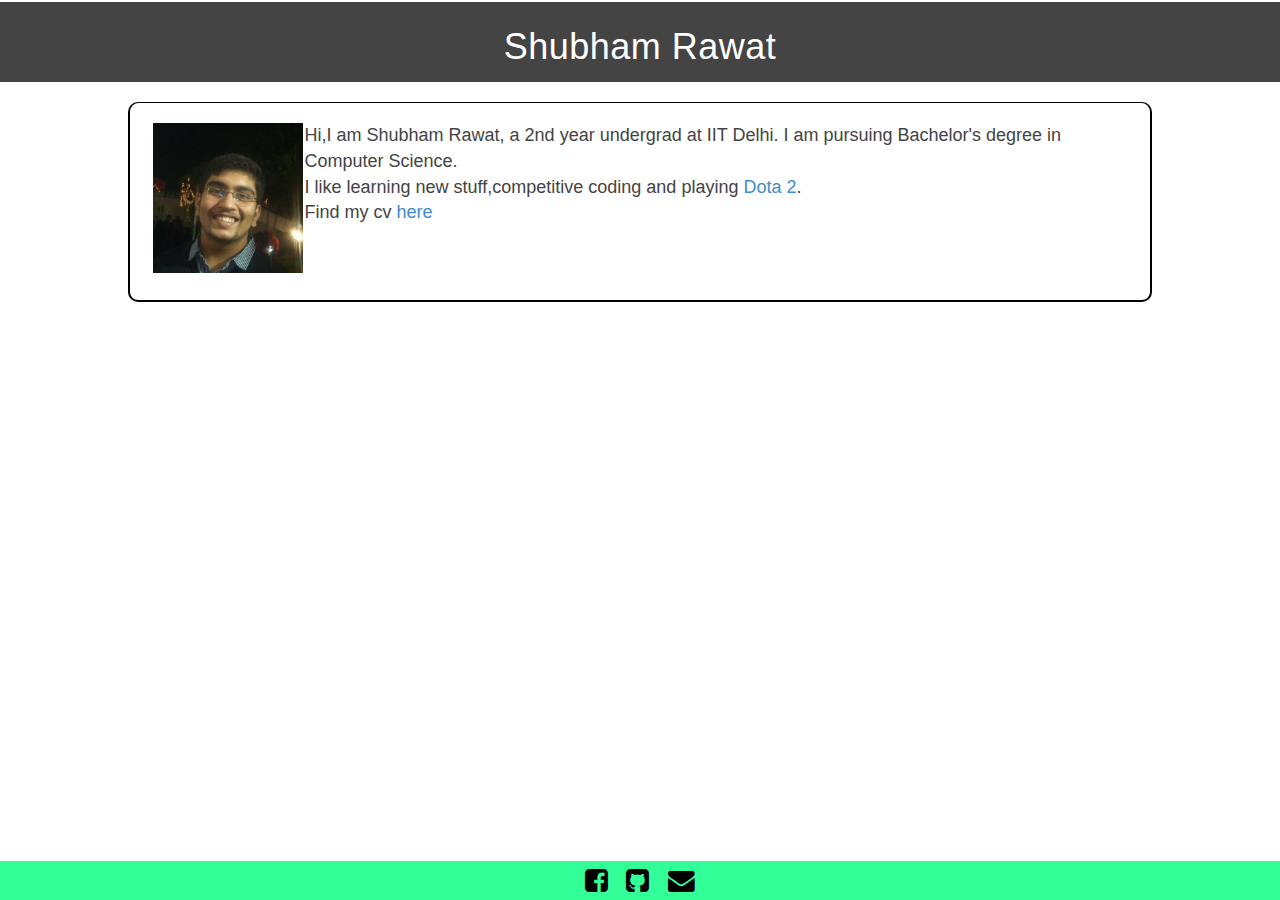
==== index.html @ cfb8d9c7 "added initial files." ====
<! DOCTYPE html>
<html lang="en">
<title>Shubham Rawat</title>
<head>
<!meta http-equiv="refresh" content="0; url=http://www.google.com" />
<!<meta http-equiv="refresh" content = "5">
<link rel="icon" href="inf.ico">

<link rel="stylesheet" type="text/css" href="font-awesome-4.2.0/css/font-awesome.min.css">
<link rel="stylesheet" type="text/css" href="bootstrap.min.css">
<link rel="stylesheet" type="text/css" href="style.css">
<script src="jquery-1.7.2.min.js"></script>
  <script src="scripts.js"></script>
</head>
<div id="fb-root"></div>
<script>(function(d, s, id) {
  var js, fjs = d.getElementsByTagName(s)[0];
  if (d.getElementById(id)) return;
  js = d.createElement(s); js.id = id;
  js.src = "//connect.facebook.net/en_US/sdk.js#xfbml=1&version=v2.0";
  fjs.parentNode.insertBefore(js, fjs);
}(document, 'script', 'facebook-jssdk'));
</script>
</div>
<script>
  (function(i,s,o,g,r,a,m){i['GoogleAnalyticsObject']=r;i[r]=i[r]||function(){
  (i[r].q=i[r].q||[]).push(arguments)},i[r].l=1*new Date();a=s.createElement(o),
  m=s.getElementsByTagName(o)[0];a.async=1;a.src=g;m.parentNode.insertBefore(a,m)
  })(window,document,'script','//www.google-analytics.com/analytics.js','ga');

  ga('create', 'UA-55336310-1', 'auto');
  ga('send', 'pageview');

</script>
<body>
    <div class="mainheader">
         <h1>Shubham Rawat</h1>

    </div>
    <br>
    <div class="mainbody">
        <div class="intro">
            <p style="padding:20px">
                <img src="Shubham.jpg" width="150" hspace=2 0 height="150" style="float:left"></img>Hi,I am Shubham Rawat, a 2nd year undergrad at IIT Delhi. I am pursuing Bachelor's degree in Computer Science.
                <br>I like learning new stuff,competitive coding and playing <a href="http://www.dota2.com">Dota 2</a>.<br>Find my cv
                 <a href="cv.pdf" target="_blank">here</a></p>
        </div>
    </div>
    <br>
    <div class="bottom"> <a class="fa fa-facebook-square fa-lg" href="http://www.fb.com/shubhdev1995" target="_blank"></a>
&nbsp <a class="fa fa-github-square fa-lg" href="https://www.github.com/shubhdev" target="_blank"></a>
&nbsp <a class="fa fa-envelope fa-lg" href="mailto:shubhamrawat1100@gmail.com" target="_blank"></a>

    </div>
 <div id="page-loader"><span class="modal"><!-- Place at bottom of page --></span></div>
   
  </body>
  </html>
---- style.css ----
@font-face{
    font-family: custom1;
    src : url(custom1.ttf);
}
body {
    background-color: #ffF;
    color : #444;
}
div.mainheader {
    padding:5px;
    width:100%;
    text-align: center;
    
    font-size: 70px;
    font-weight: lighter;
    letter-spacing: 0.5px;
    color: #fff;
    margin-top:2px;
    background-color:#444;
}
div.bottom {
    position:fixed;
    bottom:0px;
    padding:5px;
    width:100%;
    text-align: center;
    font-size: 20px;
    font-weight: lighter;
    letter-spacing: 0.5px;
    color: #000;
    margin-top:2px;
    background-color:#33ff99;
}
div.intro {
    width:80%;
    height : 200px;
    padding: 0.5px;
    border-bottom:2px solid #ccc;
    border-left:2px solid #ccc;
    border-right:2px solid #ccc;
    border-radius: 10px;
    border-top:1px solid #ccc;
    border-color: #000;
    margin-left:auto;
    margin-right:auto;
    font-size:18px;
}
a.fa:hover {
    color:#fff;
    text-decoration: none;
    transition:all 0.1s ease-in-out;
    -webkit-transform: rotate(0deg) scale(1.4) skew(0deg) translate(0px);
    -moz-transform: rotate(0deg) scale(1.4) skew(0deg) translate(0px);
}
a.fa {
    color:#000;
    transition:all 0.1s ease-in-out;
    -webkit-transform: rotate(0deg) scale(1) skew(0deg) translate(0px);
    -moz-transform: rotate(0deg) scale(1) skew(0deg) translate(0px);
}
   #page-loader {
position: fixed;
top: 0;
left: 0;
bottom: 0;
right: 0;
background: #fff;
z-index: 99999;
}
#page-loader .modal {
   display: block;
width: 200px;
height: 200px;
position: absolute;
/*z-index: 1000;*/
top: 40%;
left: 42%;

background: url('Preloader_3.gif') no-repeat;
    
}
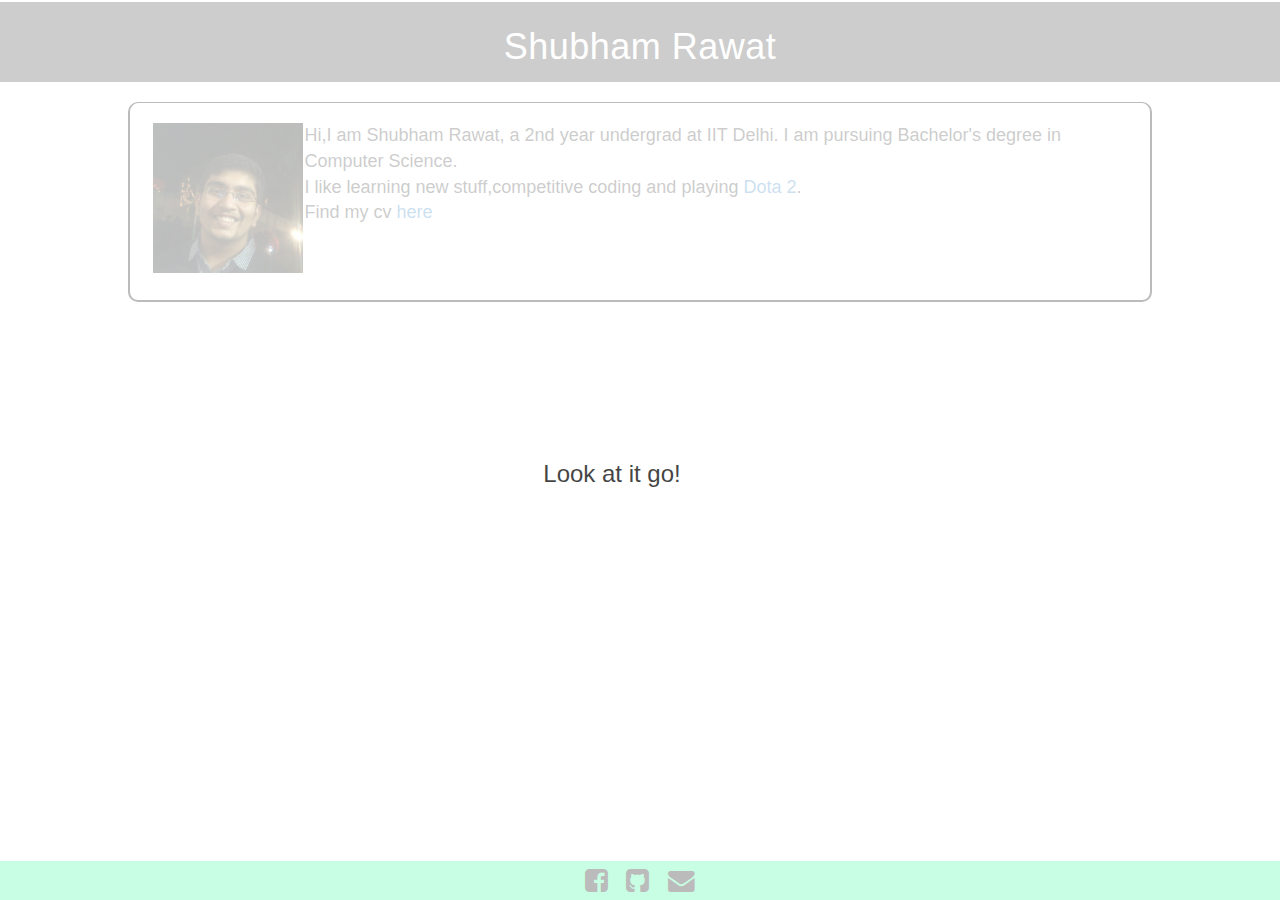
==== commit a3f74080: "updates" ====
--- a/index.html
+++ b/index.html
@@ -46,14 +46,39 @@
                  <a href="cv.pdf" target="_blank">here</a></p>
         </div>
     </div>
+    
     <br>
     <div class="bottom"> <a class="fa fa-facebook-square fa-lg" href="http://www.fb.com/shubhdev1995" target="_blank"></a>
 &nbsp <a class="fa fa-github-square fa-lg" href="https://www.github.com/shubhdev" target="_blank"></a>
 &nbsp <a class="fa fa-envelope fa-lg" href="mailto:shubhamrawat1100@gmail.com" target="_blank"></a>
 
     </div>
- <div id="page-loader"><span class="modal"><!-- Place at bottom of page --></span></div>
-   
+    <div class="loader">
+   <div class="dotswrapper">
+    <div class="dot"></div>
+    <div class="dot"></div>
+    <div class="dot"></div>
+    <div class="dot"></div>
+    <div class="dot"></div>
+    <div class="dot"></div>
+    <div class="dot"></div>
+    <div class="dot"></div>
+    <div class="dot"></div>
+    <div class="dot"></div>
+    <div class="dot"></div>
+    <div class="dot"></div>
+    <div class="dot"></div>
+    <div class="dot"></div>
+    <div class="dot"></div>
+    <div class="dot"></div>
+    </div>
+    <div class="dota">
+    <a href="http://dota2.gamepedia.com/Witch_Doctor_responses" target="_blank"><h3 style="text-align:center">Look at it go!
+    </h3>
+    </a>
+    </div>  
+  </div>
+  </div>
   </body>
   </html>
 
--- a/style.css
+++ b/style.css
@@ -6,6 +6,425 @@
     background-color: #ffF;
     color : #444;
 }
+.dotswrapper {
+    top: 38%;
+    position: fixed !important;
+    width: 200px !important;
+    height: 50px !important;
+    left: calc(48% - 50px) !important;
+    background: #fff;
+}
+.dota{
+    top:49%;
+    position:fixed;
+    width: 200px !important;
+    height: 50px !important;
+    left:calc(40%) !important;
+    background:#fff;
+}
+.loader{
+   background-color:#fff;
+    position:fixed;
+    width:100%;
+    height:100%;
+    top:0px;
+    left:0px;
+    z-index:1000;
+}
+
+.dot {
+    position: absolute !important;
+    width: 10px !important;
+    height: 10px !important;
+    border-radius: 50% !important;
+}
+
+.dot:nth-child(1) {
+    animation: load 1.6s linear infinite;
+    animation-delay: 0.1s;
+    -webkit-animation: load 1.6s linear infinite;
+    -webkit-animation-delay: 0.1s;
+}
+
+@keyframes load {
+    5% {
+        background: #333;
+    }
+}
+
+@-webkit-keyframes load {
+    5% {
+        background: #333;
+    }
+}
+
+.dot:nth-child(2) {
+    animation: load 1.6s linear infinite;
+    animation-delay: 0.2s;
+    -webkit-animation: load 1.6s linear infinite;
+    -webkit-animation-delay: 0.2s;
+}
+
+@keyframes load {
+    5% {
+        background: #333;
+    }
+}
+
+@-webkit-keyframes load {
+    5% {
+        background: #333;
+    }
+}
+
+.dot:nth-child(3) {
+    animation: load 1.6s linear infinite;
+    animation-delay: 0.3s;
+    -webkit-animation: load 1.6s linear infinite;
+    -webkit-animation-delay: 0.3s;
+}
+
+@keyframes load {
+    5% {
+        background: #333;
+    }
+}
+
+@-webkit-keyframes load {
+    5% {
+        background: #333;
+    }
+}
+
+.dot:nth-child(4) {
+    animation: load 1.6s linear infinite;
+    animation-delay: 0.4s;
+    -webkit-animation: load 1.6s linear infinite;
+    -webkit-animation-delay: 0.4s;
+}
+
+@keyframes load {
+    5% {
+        background: #333;
+    }
+}
+
+@-webkit-keyframes load {
+    5% {
+        background: #333;
+    }
+}
+
+.dot:nth-child(5) {
+    animation: load 1.6s linear infinite;
+    animation-delay: 0.5s;
+    -webkit-animation: load 1.6s linear infinite;
+    -webkit-animation-delay: 0.5s;
+}
+
+@keyframes load {
+    5% {
+        background: #333;
+    }
+}
+
+@-webkit-keyframes load {
+    5% {
+        background: #333;
+    }
+}
+
+.dot:nth-child(6) {
+    animation: load 1.6s linear infinite;
+    animation-delay: 0.6s;
+    -webkit-animation: load 1.6s linear infinite;
+    -webkit-animation-delay: 0.6s;
+}
+
+@keyframes load {
+    5% {
+        background: #333;
+    }
+}
+
+@-webkit-keyframes load {
+    5% {
+        background: #333;
+    }
+}
+
+.dot:nth-child(7) {
+    animation: load 1.6s linear infinite;
+    animation-delay: 0.7s;
+    -webkit-animation: load 1.6s linear infinite;
+    -webkit-animation-delay: 0.7s;
+}
+
+@keyframes load {
+    5% {
+        background: #333;
+    }
+}
+
+@-webkit-keyframes load {
+    5% {
+        background: #333;
+    }
+}
+
+.dot:nth-child(8) {
+    animation: load 1.6s linear infinite;
+    animation-delay: 0.8s;
+    -webkit-animation: load 1.6s linear infinite;
+    -webkit-animation-delay: 0.8s;
+}
+
+@keyframes load {
+    5% {
+        background: #333;
+    }
+}
+
+@-webkit-keyframes load {
+    5% {
+        background: #333;
+    }
+}
+
+.dot:nth-child(9) {
+    animation: load 1.6s linear infinite;
+    animation-delay: 0.9s;
+    -webkit-animation: load 1.6s linear infinite;
+    -webkit-animation-delay: 0.9s;
+}
+
+@keyframes load {
+    5% {
+        background: #333;
+    }
+}
+
+@-webkit-keyframes load {
+    5% {
+        background: #333;
+    }
+}
+
+.dot:nth-child(10) {
+    animation: load 1.6s linear infinite;
+    animation-delay: 1s;
+    -webkit-animation: load 1.6s linear infinite;
+    -webkit-animation-delay: 1s;
+}
+
+@keyframes load {
+    5% {
+        background: #333;
+    }
+}
+
+@-webkit-keyframes load {
+    5% {
+        background: #333;
+    }
+}
+
+.dot:nth-child(11) {
+    animation: load 1.6s linear infinite;
+    animation-delay: 1.1s;
+    -webkit-animation: load 1.6s linear infinite;
+    -webkit-animation-delay: 1.1s;
+}
+
+@keyframes load {
+    5% {
+        background: #333;
+    }
+}
+
+@-webkit-keyframes load {
+    5% {
+        background: #333;
+    }
+}
+
+.dot:nth-child(12) {
+    animation: load 1.6s linear infinite;
+    animation-delay: 1.2s;
+    -webkit-animation: load 1.6s linear infinite;
+    -webkit-animation-delay: 1.2s;
+}
+
+@keyframes load {
+    5% {
+        background: #333;
+    }
+}
+
+@-webkit-keyframes load {
+    5% {
+        background: #333;
+    }
+}
+
+.dot:nth-child(13) {
+    animation: load 1.6s linear infinite;
+    animation-delay: 1.3s;
+    -webkit-animation: load 1.6s linear infinite;
+    -webkit-animation-delay: 1.3s;
+}
+
+@keyframes load {
+    5% {
+        background: #333;
+    }
+}
+
+@-webkit-keyframes load {
+    5% {
+        background: #333;
+    }
+}
+
+.dot:nth-child(14) {
+    animation: load 1.6s linear infinite;
+    animation-delay: 1.4s;
+    -webkit-animation: load 1.6s linear infinite;
+    -webkit-animation-delay: 1.4s;
+}
+
+@keyframes load {
+    5% {
+        background: #333;
+    }
+}
+
+@-webkit-keyframes load {
+    5% {
+        background: #333;
+    }
+}
+
+.dot:nth-child(15) {
+    animation: load 1.6s linear infinite;
+    animation-delay: 1.5s;
+    -webkit-animation: load 1.6s linear infinite;
+    -webkit-animation-delay: 1.5s;
+}
+
+@keyframes load {
+    5% {
+        background: #333;
+    }
+}
+
+@-webkit-keyframes load {
+    5% {
+        background: #333;
+    }
+}
+
+.dot:nth-child(16) {
+    animation: load 1.6s linear infinite;
+    animation-delay: 1.6s;
+    -webkit-animation: load 1.6s linear infinite;
+    -webkit-animation-delay: 1.6s;
+}
+
+@keyframes load {
+    5% {
+        background: #333;
+    }
+}
+
+@-webkit-keyframes load {
+    5% {
+        background: #333;
+    }
+}
+
+.dot:nth-child(1) {
+    top: 20px;
+    left: 0;
+}
+
+.dot:nth-child(2) {
+    top: 10px;
+    left: 10px;
+}
+
+.dot:nth-child(3) {
+    top: 0;
+    left: 20px;
+}
+
+.dot:nth-child(4) {
+    top: 10px;
+    left: 30px;
+}
+
+.dot:nth-child(5) {
+    top: 20px;
+    left: 40px;
+}
+
+.dot:nth-child(6) {
+    top: 30px;
+    left: 50px;
+}
+
+.dot:nth-child(7) {
+    top: 40px;
+    left: 60px;
+}
+
+.dot:nth-child(8) {
+    top: 30px;
+    left: 70px;
+}
+
+.dot:nth-child(9) {
+    top: 20px;
+    left: 80px;
+}
+
+.dot:nth-child(10) {
+    top: 10px;
+    left: 70px;
+}
+
+.dot:nth-child(11) {
+    top: 0;
+    left: 60px;
+}
+
+.dot:nth-child(12) {
+    top: 10px;
+    left: 50px;
+}
+
+.dot:nth-child(13) {
+    top: 20px;
+    left: 40px;
+}
+
+.dot:nth-child(14) {
+    top: 30px;
+    left: 30px;
+}
+
+.dot:nth-child(15) {
+    top: 40px;
+    left: 20px;
+}
+
+.dot:nth-child(16) {
+    top: 30px;
+    left: 10px;
+}
+
+
+
 div.mainheader {
     padding:5px;
     width:100%;
@@ -58,24 +477,6 @@
     -webkit-transform: rotate(0deg) scale(1) skew(0deg) translate(0px);
     -moz-transform: rotate(0deg) scale(1) skew(0deg) translate(0px);
 }
-   #page-loader {
-position: fixed;
-top: 0;
-left: 0;
-bottom: 0;
-right: 0;
-background: #fff;
-z-index: 99999;
-}
-#page-loader .modal {
-   display: block;
-width: 200px;
-height: 200px;
-position: absolute;
-/*z-index: 1000;*/
-top: 40%;
-left: 42%;
-
-background: url('Preloader_3.gif') no-repeat;
-    
-}+div.dota>a {
+    color:#000;
+}
